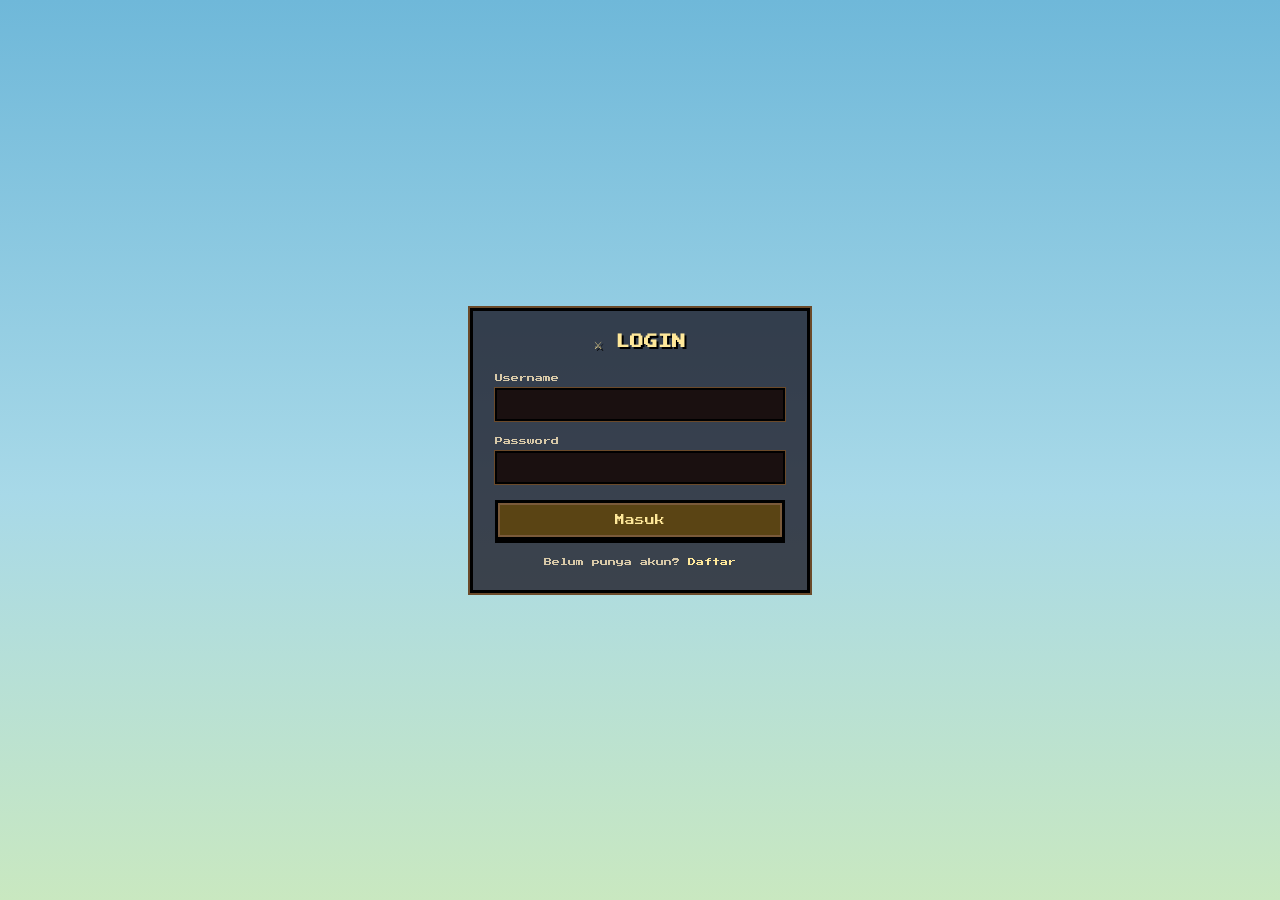
==== templates/login.html @ 70180625 "second test" ====
<!DOCTYPE html>
<html lang="id">

<head>
  <meta charset="UTF-8">
  <meta name="viewport" content="width=device-width, initial-scale=1.0">
  <title>Login — RPG Turn-Based</title>
  <link href="https://fonts.googleapis.com/css2?family=Press+Start+2P&display=swap" rel="stylesheet">
  <style>
    * {
      box-sizing: border-box;
      margin: 0;
      padding: 0;
    }

    html,
    body {
      width: 100%;
      height: 100%;
      background: linear-gradient(180deg, #6fb8d9 0%, #a8d9e8 55%, #c9e8c0 100%);
      font-family: 'Press Start 2P', monospace;
      display: flex;
      align-items: center;
      justify-content: center;
    }

    .auth-box {
      width: 340px;
      padding: 24px 22px;
      /* background-image: url('/static/ui/character_panel.png'); */
      background-size: cover;
      background-color: rgba(15, 8, 20, 0.72);
      background-blend-mode: multiply;
      border: 3px solid #000;
      box-shadow: 0 0 0 2px #6b4a2a;
      color: #fff2d6;
    }

    h1 {
      font-size: 0.85rem;
      text-align: center;
      color: #ffe89a;
      text-shadow: 2px 2px 0 #000;
      margin-bottom: 22px;
    }

    label {
      display: block;
      font-size: 0.5rem;
      color: #d8c9a8;
      margin-bottom: 6px;
    }

    input {
      width: 100%;
      padding: 10px;
      margin-bottom: 16px;
      background: #1a1010;
      border: 2px solid #000;
      box-shadow: 0 0 0 1px #6b4a2a;
      color: #fff2d6;
      font-family: 'Press Start 2P', monospace;
      font-size: 0.55rem;
    }

    input:focus {
      outline: none;
      box-shadow: 0 0 0 1px #ffd24a;
    }

    .btn {
      width: 100%;
      padding: 12px;
      border: 3px solid #000;
      background: #5a4414;
      color: #ffe89a;
      font-family: 'Press Start 2P', monospace;
      font-size: 0.6rem;
      cursor: pointer;
      box-shadow: 0 3px 0 #000, inset 0 0 0 2px #7a5a3a;
      transition: transform 0.08s;
    }

    .btn:hover {
      transform: translateY(1px);
    }

    .btn:active {
      transform: translateY(3px);
      box-shadow: 0 0 0 #000;
    }

    .error {
      color: #ff8a8a;
      font-size: 0.5rem;
      margin-bottom: 14px;
      display: none;
      line-height: 1.6;
    }

    .switch {
      margin-top: 18px;
      text-align: center;
      font-size: 0.5rem;
      color: #d8c9a8;
    }

    .switch a {
      color: #ffe89a;
      text-decoration: none;
    }
  </style>
</head>

<body>
  <div class="auth-box">
    <h1>⚔ LOGIN</h1>
    <div class="error" id="error-msg"></div>
    <form id="login-form">
      <label>Username</label>
      <input type="text" id="username" required autocomplete="username">
      <label>Password</label>
      <input type="password" id="password" required autocomplete="current-password">
      <button type="submit" class="btn">Masuk</button>
    </form>
    <div class="switch">Belum punya akun? <a href="/register">Daftar</a></div>
  </div>

  <script>
    document.getElementById('login-form').addEventListener('submit', async (e) => {
      e.preventDefault();
      const username = document.getElementById('username').value;
      const password = document.getElementById('password').value;
      const errorBox = document.getElementById('error-msg');

      try {
        const res = await fetch('/api/login', {
          method: 'POST',
          headers: { 'Content-Type': 'application/json' },
          body: JSON.stringify({ username, password })
        });
        const data = await res.json();

        if (!res.ok) {
          errorBox.textContent = data.error || 'Login gagal';
          errorBox.style.display = 'block';
          return;
        }
        window.location.href = '/';
      } catch (err) {
        errorBox.textContent = 'Tidak bisa terhubung ke server';
        errorBox.style.display = 'block';
      }
    });
  </script>
</body>

</html>
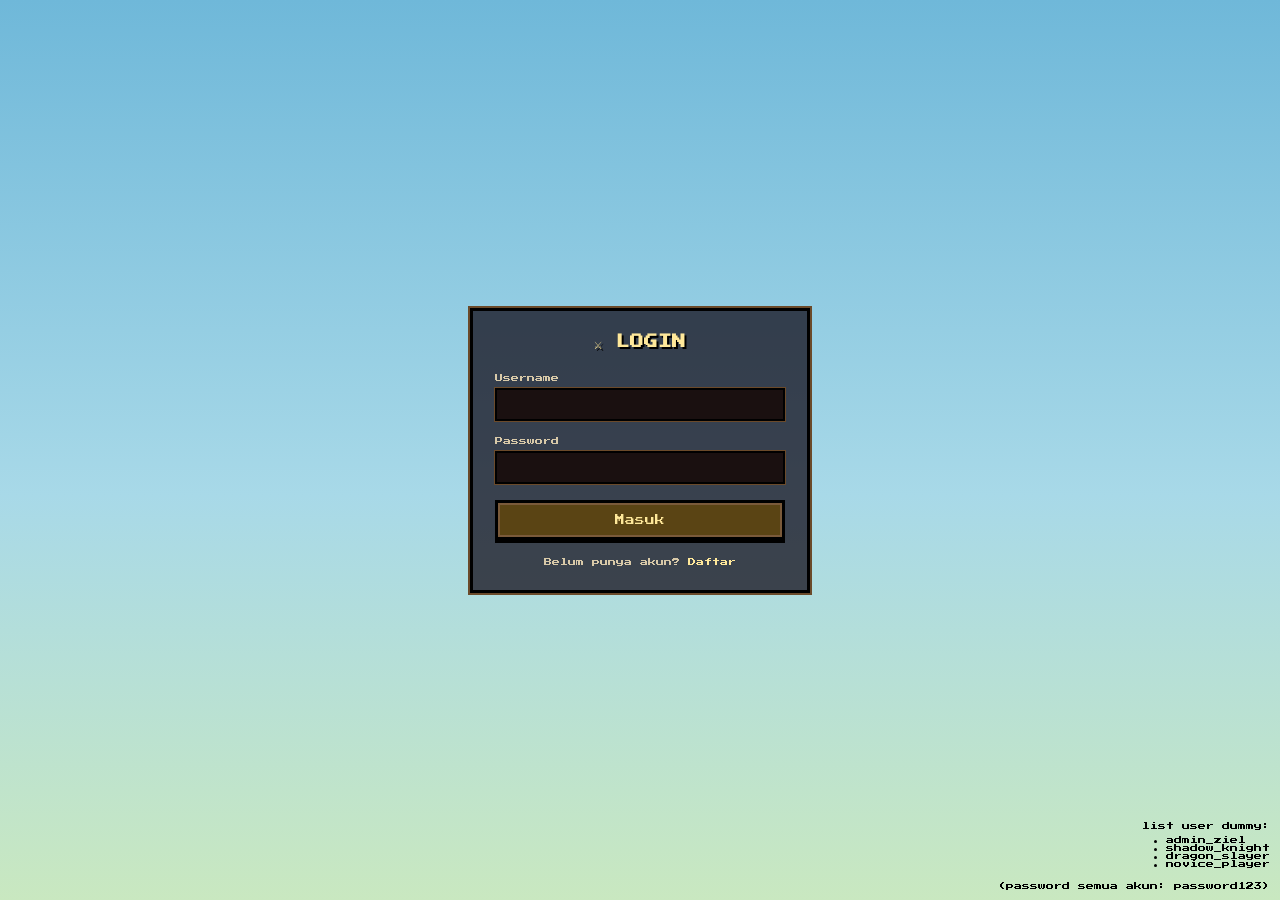
==== commit 02a8b1ff: "tambah page-page lain" ====
--- a/templates/login.html
+++ b/templates/login.html
@@ -109,6 +109,14 @@
       color: #ffe89a;
       text-decoration: none;
     }
+
+    .ps-note {
+      position: fixed;
+      bottom: 10px;
+      right: 10px;
+      font-size: 8px;
+      color: #000000;
+    }
   </style>
 </head>
 
@@ -124,6 +132,16 @@
       <button type="submit" class="btn">Masuk</button>
     </form>
     <div class="switch">Belum punya akun? <a href="/register">Daftar</a></div>
+  </div>
+  <div>
+    <p class="ps-note" style="bottom: 70px;">list user dummy:</p>
+    <ul class="ps-note" style="bottom: 32px;">
+      <li>admin_ziel</li>
+      <li>shadow_knight</li>
+      <li>dragon_slayer</li>
+      <li>novice_player</li>
+    </ul>
+    <p class="ps-note">(password semua akun: password123)</p>
   </div>
 
   <script>
